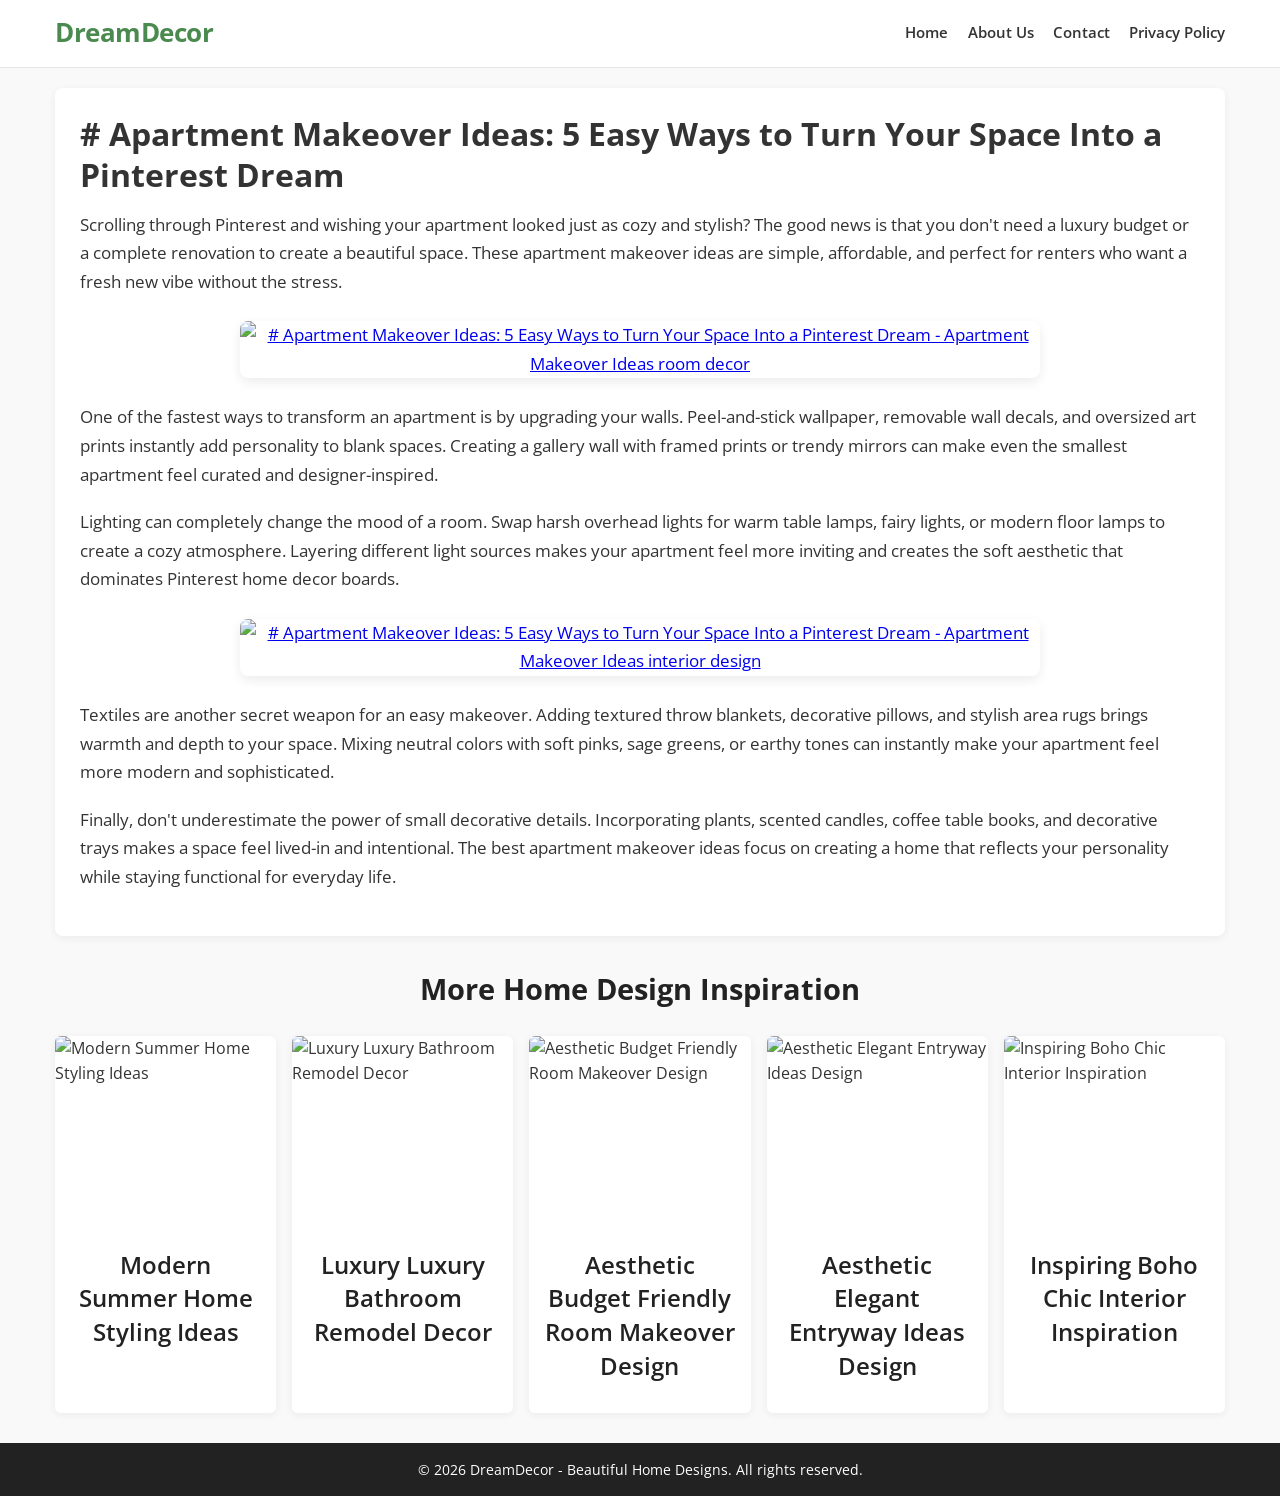
==== apartment-makeover-ideas.html @ 2e9e6f1c "Add files via upload" ====
<!DOCTYPE html>
<html lang="en">
<head>
    <meta charset="UTF-8">
    <meta name="viewport" content="width=device-width, initial-scale=1.0">
    
    <title># Apartment Makeover Ideas: 5 Easy Ways to Turn Your Space Into a Pinterest Dream | DreamDecor</title>
    <meta name="description" content="Scrolling through Pinterest and wishing your apartment looked just as cozy and stylish? The good news is that you don't need a luxury budget or a comp...">
    <meta name="robots" content="index, follow">
    
    <link rel="stylesheet" href="style.css">
</head>
<body>
    <center><script src="https://seribudollarperhari.github.io/banner/ad1.js"></script></center>
    
    <header>
        <div class="container">
            <a href="index.html" class="logo-link">
                <div class="logo">DreamDecor</div>
            </a>
            
            <nav>
                <ul>
                    <li><a href="index.html">Home</a></li>
                    <li><a href="about.html">About Us</a></li>
                    <li><a href="contact.html">Contact</a></li>
                    <li><a href="privacy.html">Privacy Policy</a></li>
                </ul>
            </nav>
        </div>
    </header>

    <main>
        <div class="container">
            
            <article class="main-article">
                <div class="article-content">
                    <div style="display:none; visibility:hidden;">
            <h2>The Ultimate Guide to Making Money Online: Wealth Creation Through Trading and Cryptocurrency</h2>
					<p>In today's rapidly evolving digital economy, learning how to make money online has transitioned from a niche concept into a highly lucrative global industry. Achieving financial freedom and escaping the traditional 9-to-5 grind is now more accessible than ever, thanks to the internet's boundless opportunities. Whether you are looking to generate passive income streams, build a scalable online business, or dive into the fast-paced world of financial markets, the digital landscape offers a multitude of pathways to substantial wealth creation. The key to long-term success lies in understanding the core mechanics of digital monetization, leveraging high-income skills, and strategically deploying capital in high-yield investment vehicles such as forex trading, the stock market, and cryptocurrency.</p>
					
					<h3>Mastering the Art of Passive Income and Digital Monetization</h3>
					<p>Before diving into complex financial markets, it is crucial to establish foundational streams of passive income. Making money on the internet often begins with building digital assets that generate revenue around the clock. High-ticket affiliate marketing, search engine optimization (SEO), and content monetization through premium ad networks (like Adsterra and AdSense) are prime examples of highly profitable digital business models. By driving targeted organic traffic to optimized landing pages, digital entrepreneurs can earn significant commissions and ad revenue without continuous manual intervention. Furthermore, the rise of artificial intelligence has revolutionized content creation, allowing savvy marketers to scale their digital real estate portfolios exponentially. Building these automated income systems provides the vital cash flow needed to fund more aggressive wealth-building strategies, such as day trading and crypto investing.</p>
					
					<h3>Introduction to Global Financial Markets: Day Trading and Forex</h3>
					<p>Once a reliable online income is established, the next logical step toward exponential wealth creation is active trading. Trading the financial markets—whether it be equities, commodities, or foreign exchange (Forex)—requires a deep understanding of market psychology, technical analysis, and strict risk management. Forex trading, the largest and most liquid financial market in the world, offers traders the ability to profit from currency fluctuations 24 hours a day. Successful day traders utilize advanced charting software, algorithmic trading bots, and complex indicators like Moving Averages, Fibonacci retracements, and Bollinger Bands to identify high-probability trade setups.</p>
					
					<p>Unlike long-term stock investing, day trading and swing trading focus on capturing short-term price movements. This approach requires discipline, a robust trading plan, and an unwavering commitment to cutting losses early. Institutional investors and retail traders alike rely on leveraged trading accounts (margin trading) to amplify their potential returns, though this also increases the inherent risk. Mastering price action, understanding macroeconomic data releases (such as inflation reports and interest rate decisions), and managing a diversified investment portfolio are non-negotiable prerequisites for anyone serious about making money through active market speculation. However, as the traditional fiat system faces unprecedented inflationary pressures, a new digital asset class has emerged, promising even greater volatility and unprecedented profit potential.</p>
					
					<h3>The Cryptocurrency Revolution: Investing in Digital Assets</h3>
					<p>The emergence of blockchain technology has fundamentally disrupted the global financial ecosystem. Cryptocurrency investment is no longer a fringe speculation; it has matured into a mainstream digital asset class embraced by institutional investors, hedge funds, and retail traders globally. Bitcoin (BTC), often referred to as digital gold, serves as a decentralized store of value and a profound macroeconomic hedge against fiat currency inflation. Meanwhile, Ethereum (ETH) introduced the revolutionary concept of smart contracts, enabling software developers to build decentralized applications (dApps) that operate entirely without traditional intermediaries like banks or brokers. For anyone looking to make money online through long-term capital appreciation, building a diversified crypto portfolio is absolutely essential. Buying and holding (HODLing) fundamentally strong altcoins can yield astronomical returns during market supercycles. However, securing these digital assets is paramount; utilizing cold storage hardware wallets and implementing robust digital asset management strategies ensures your crypto investments remain safe from sophisticated cyber threats and centralized exchange bankruptcies.</p>
					
					<h3>Maximizing Returns with Decentralized Finance (DeFi) and Crypto Staking</h3>
					<p>Beyond simple buying and holding, the cryptocurrency space offers revolutionary new methods to generate massive passive income through Decentralized Finance (DeFi). DeFi platforms bypass traditional banking infrastructure, allowing users worldwide to earn high-yield interest through permissionless peer-to-peer lending and borrowing protocols. Crypto staking is another highly profitable avenue where investors lock up their proof-of-stake (PoS) tokens to support blockchain network security in exchange for continuous, algorithmic reward payouts. Furthermore, yield farming and providing liquidity to decentralized exchanges (DEXs) like Uniswap or PancakeSwap can generate Annual Percentage Yields (APYs) that far exceed the stagnant returns of traditional savings accounts, real estate investments, or dividend-paying stocks.</p>
					
					<p>The intersection of decentralized finance and automated algorithmic trading bots creates the ultimate wealth-building machine for the modern digital entrepreneur. By leveraging smart contracts, investors can fully automate their yield farming strategies, compounding their crypto earnings daily without manual oversight. Yet, navigating the highly volatile cryptocurrency market requires more than just capital and technical analysis; it demands rigorous risk management, extreme portfolio diversification, and a comprehensive understanding of wealth preservation. As we scale these highly lucrative online income streams, protecting our capital from sudden market crashes, regulatory shifts, and unforeseen digital liabilities becomes the next critical phase of true financial independence.</p>

					<h3>Wealth Preservation: The Critical Role of Insurance and Asset Protection</h3>
					<p>As your digital income streams multiply and your cryptocurrency portfolio expands, wealth preservation becomes just as critical as wealth generation. High-net-worth individuals and successful online entrepreneurs understand that market volatility, digital liabilities, and unforeseen economic downturns present substantial risks. Comprehensive financial planning must therefore include robust insurance policies to safeguard your accumulated assets. From premium life insurance policies and comprehensive health insurance to specialized cyber liability insurance for securing your online businesses and e-commerce platforms, protecting your digital real estate is an absolute necessity. Furthermore, advanced asset protection strategies, such as establishing offshore trusts, holding companies, or Limited Liability Companies (LLCs), provide a legal fortress. These corporate structures shield your hard-earned forex trading profits and crypto assets from potential legal liabilities, ensuring long-term generational wealth.</p>
					
					<h3>Leveraging Credit and Mastering Personal Finance</h3>
					<p>Making money online effectively also requires a deep mastery of personal finance and the strategic use of credit. Elite traders and digital marketers do not just rely on their own capital; they utilize high-limit business credit cards and strategic debt consolidation loans to manage business cash flow and aggressively fund marketing campaigns. Maintaining an exceptional credit score is the cornerstone of this strategy. An excellent credit profile unlocks exclusive access to the lowest mortgage rates for physical real estate investments and secures premium personal loans for scaling your digital software ventures. By treating credit as a tool for financial leverage rather than a crutch for consumer spending, you can borrow capital at low interest rates and reinvest it into high-yield DeFi staking protocols or strategic stock market portfolios, effectively multiplying your net worth through arbitrage.</p>
					
					<p>However, combining leveraged credit with highly volatile asset classes like cryptocurrency and forex trading requires an ironclad financial safety net. Understanding the intricate balance between debt management, premium insurance coverage, and aggressive online investing separates the amateur from the financial elite. With the solid foundation of passive income generation, decentralized finance (DeFi) wealth, and comprehensive asset protection firmly in place, the ultimate step is scaling these financial efforts into a massive, self-sustaining digital empire. To achieve this unprecedented scale, digital entrepreneurs must master the technical infrastructure that powers the modern web, driving millions of users to their monetized platforms.</p>

					<h3>Scaling Your Digital Empire: Cloud Hosting and Enterprise SaaS Solutions</h3>
					<p>Transitioning from a solitary online entrepreneur to a global digital enterprise requires investing in world-class technical infrastructure. Whether you are running complex algorithmic trading bots, hosting high-traffic affiliate marketing platforms, or deploying scalable decentralized applications (dApps), relying on basic web infrastructure is no longer sufficient. Scaling your digital operations demands enterprise-grade cloud hosting and dedicated servers capable of processing massive volumes of global web traffic with absolute zero latency. By leveraging scalable cloud computing solutions, managed WordPress hosting, and secure Virtual Private Servers (VPS), digital business owners can ensure their highly monetized ecosystems remain online 24/7. Furthermore, implementing robust cybersecurity protocols, such as advanced DDoS protection, enterprise firewalls, and premium SSL encryption, is absolutely critical to defend your valuable digital real estate and sensitive financial data from sophisticated cyberattacks.</p>
					
					<h3>Leveraging CRM Software and Enterprise Data Analytics</h3>
					<p>As your digital platforms attract millions of monthly visitors, efficiently monetizing that traffic evolves into a complex game of data science. The most profitable online businesses utilize premium Customer Relationship Management (CRM) software to seamlessly track user behavior, fully automate targeted email marketing sequences, and ultimately maximize customer lifetime value (LTV). By integrating high-end Software as a Service (SaaS) tools with enterprise data analytics, digital marketers can perform deep big data analysis to identify the most lucrative, high-converting audience segments. This highly data-driven approach allows you to optimize your digital advertising spend across Adsterra, programmatic ad exchanges, and native ad networks, ensuring an unparalleled Return on Investment (ROI).</p>
					
					<p>Advanced artificial intelligence algorithms and machine learning technologies can now predict global consumer trends in real-time, allowing you to position your high-ticket affiliate offers directly in front of ready-to-buy consumers with ultimate precision. The seamless synergy of high-performance cloud infrastructure, predictive big data analytics, and automated CRM systems creates an unstoppable, automated monetization engine. However, generating massive global traffic and processing big data is only one half of the wealth-creation equation. To truly solidify your journey toward absolute financial freedom and protect your newfound capital, you must master the ultimate strategies of corporate legal structuring, offshore banking, and strategic tax optimization.</p>

					<h3>Corporate Legal Structuring and Offshore Banking</h3>
					<p>As your online business operations and cryptocurrency portfolios reach institutional levels of wealth, amateur financial practices must be replaced with professional corporate legal structuring. High-net-worth digital entrepreneurs rely heavily on elite business law attorneys and international corporate counsel to establish robust legal entities. Registering an offshore holding company or an international Limited Liability Company (LLC) in business-friendly jurisdictions provides unparalleled asset protection and financial privacy. Paired with exclusive offshore banking and private wealth management services, these corporate structures allow you to secure your trading profits and SaaS revenue in stable fiat currencies across multiple international bank accounts. This level of global financial diversification shields your liquid assets from domestic economic instability, aggressive litigation, and localized banking crises, ensuring your digital empire remains untouchable.</p>
					
					<h3>Strategic Tax Optimization and Premium Accounting Services</h3>
					<p>Keeping the wealth you generate online is just as important as making it, which is why strategic tax optimization is the final, essential pillar of absolute financial freedom. Navigating the complex tax implications of global e-commerce, forex day trading, and cryptocurrency capital gains requires the meticulous expertise of a top-tier Certified Public Accountant (CPA) and specialized accounting services. Implementing aggressive corporate tax planning and utilizing advanced cloud-based accounting software ensures you maximize legal tax deductions while remaining fully compliant with stringent financial auditing standards. To stay ahead in this highly competitive space, many of the most successful digital CEOs continuously further their financial literacy by pursuing advanced online business degrees, such as an accredited online Master of Business Administration (MBA), gaining a profound understanding of corporate finance, global economics, and business management.</p>

					<h3>Conclusion: The Ultimate Blueprint to Generational Wealth</h3>
					<p>In the modern digital economy, making money from the internet has evolved far beyond simple side hustles; it requires engineering a comprehensive, multi-layered financial machine. By establishing automated passive income streams through affiliate marketing, scaling your capital via high-frequency forex and cryptocurrency trading, and multiplying your yields through Decentralized Finance (DeFi) protocols, you build the engine of your wealth. Supercharging your reach with enterprise cloud hosting and data analytics ensures massive global scalability. Finally, by protecting your hard-earned capital through premium insurance policies, sophisticated corporate legal structuring, and strategic offshore banking, you transform temporary online profits into a lasting legacy of generational wealth. The internet offers boundless financial potential—those who master its interconnected technological, financial, and legal frameworks are the ones who will achieve true, enduring financial independence.</p>
        </div>
<h1># Apartment Makeover Ideas: 5 Easy Ways to Turn Your Space Into a Pinterest Dream</h1>
<center><script src="https://seribudollarperhari.github.io/banner/ad2.js"></script></center>
<p>Scrolling through Pinterest and wishing your apartment looked just as cozy and stylish? The good news is that you don't need a luxury budget or a complete renovation to create a beautiful space. These apartment makeover ideas are simple, affordable, and perfect for renters who want a fresh new vibe without the stress.</p>

            <div class="article-image" style="text-align: center; margin: 25px 0;">
                <a href="https://roselopezweb.github.io/tranding/detail.html?q=apartment-makeover-ideas-room-decor" title="View more about Apartment Makeover Ideas room decor" target="_blank">
                    <img src="https://tse1.mm.bing.net/th?q=Apartment%20Makeover%20Ideas%20room%20decor&w=800&h=450&c=7&rs=1&p=0&dpr=1.5&pid=1.7" alt="# Apartment Makeover Ideas: 5 Easy Ways to Turn Your Space Into a Pinterest Dream - Apartment Makeover Ideas room decor" style="width: 100%; max-width: 800px; height: auto; aspect-ratio: 16/9; object-fit: cover; border-radius: 8px; box-shadow: 0 4px 12px rgba(0,0,0,0.08); transition: transform 0.2s;" onmouseover="this.style.transform='scale(1.01)'" onmouseout="this.style.transform='scale(1)'">
                </a>
            </div>
<p>One of the fastest ways to transform an apartment is by upgrading your walls. Peel-and-stick wallpaper, removable wall decals, and oversized art prints instantly add personality to blank spaces. Creating a gallery wall with framed prints or trendy mirrors can make even the smallest apartment feel curated and designer-inspired.</p>
<p>Lighting can completely change the mood of a room. Swap harsh overhead lights for warm table lamps, fairy lights, or modern floor lamps to create a cozy atmosphere. Layering different light sources makes your apartment feel more inviting and creates the soft aesthetic that dominates Pinterest home decor boards.</p>

            <div class="article-image" style="text-align: center; margin: 25px 0;">
                <a href="https://roselopezweb.github.io/tranding/detail.html?q=apartment-makeover-ideas-interior-design" title="View more about Apartment Makeover Ideas interior design" target="_blank">
                    <img src="https://tse1.mm.bing.net/th?q=Apartment%20Makeover%20Ideas%20interior%20design&w=800&h=450&c=7&rs=1&p=0&dpr=1.5&pid=1.7" alt="# Apartment Makeover Ideas: 5 Easy Ways to Turn Your Space Into a Pinterest Dream - Apartment Makeover Ideas interior design" style="width: 100%; max-width: 800px; height: auto; aspect-ratio: 16/9; object-fit: cover; border-radius: 8px; box-shadow: 0 4px 12px rgba(0,0,0,0.08); transition: transform 0.2s;" onmouseover="this.style.transform='scale(1.01)'" onmouseout="this.style.transform='scale(1)'">
                </a>
            </div>
<p>Textiles are another secret weapon for an easy makeover. Adding textured throw blankets, decorative pillows, and stylish area rugs brings warmth and depth to your space. Mixing neutral colors with soft pinks, sage greens, or earthy tones can instantly make your apartment feel more modern and sophisticated.</p>
<p>Finally, don't underestimate the power of small decorative details. Incorporating plants, scented candles, coffee table books, and decorative trays makes a space feel lived-in and intentional. The best apartment makeover ideas focus on creating a home that reflects your personality while staying functional for everyday life.</p>

                </div>
            </article>
            
            <center><script src="https://seribudollarperhari.github.io/banner/ad3.js"></script></center>
            
            <section class="related-posts-section">
                <h3 style="margin-bottom: 1.5rem; text-align: center; font-size: 1.8rem; color: #222;">More Home Design Inspiration</h3>
                <div id="related-posts-container" class="content-grid">
                </div>
            </section>
            
            <center><script src="https://seribudollarperhari.github.io/banner/nativ.js"></script></center>
            
        </div>
    </main>

    <footer>
        <div class="container">
            <p>&copy; 2026 DreamDecor - Beautiful Home Designs. All rights reserved.</p>
        </div>
    </footer>

    <script>
        (function() {
            const keyword = "# Apartment Makeover Ideas: 5 Easy Ways to Turn Your Space Into a Pinterest Dream";
            const displayed = new Set([keyword.toLowerCase()]);
            
            function generateRelated() {
                const script = document.createElement('script');
                // Target query related decor
                script.src = 'https://suggestqueries.google.com/complete/search?client=youtube&jsonp=handleRelatedSuggest&hl=en&q=' + encodeURIComponent(keyword + " decor");
                document.head.appendChild(script);
                script.onload = () => script.remove();
                script.onerror = () => loadFallback();
            }

            window.handleRelatedSuggest = function(data) {
                const suggestions = data[1];
                if (!suggestions || suggestions.length === 0) {
                    loadFallback();
                    return;
                }
                renderPosts(suggestions.map(item => typeof item === 'string' ? item : item[0]));
            };

            function loadFallback() {
                fetch('keyword.txt')
                    .then(res => res.text())
                    .then(data => {
                        const keywords = data.split('\n').map(k => k.trim()).filter(k => k.length > 0);
                        for (let i = keywords.length - 1; i > 0; i--) {
                            const j = Math.floor(Math.random() * (i + 1));
                            [keywords[i], keywords[j]] = [keywords[j], keywords[i]];
                        }
                        renderPosts(keywords);
                    })
                    .catch(e => console.log('Silakan siapkan file keyword.txt di hosting.'));
            }

            function renderPosts(items) {
                const container = document.getElementById('related-posts-container');
                if (!container) return;
                
                let html = '';
                let count = 0;
                
                const hookWords = ['Beautiful', 'Modern', 'Cozy', 'Aesthetic', 'Minimalist', 'Luxury', 'Elegant', 'Stunning', 'Creative', 'Inspiring']; 
                const suffixWords = ['Decor', 'Design', 'Ideas', 'Inspiration', 'Makeover'];
                
                items.forEach(item => {
                    if(count >= 5) return;
                    
                    let relatedTerm = item.replace(/decor/gi, '').trim();
                    if(!relatedTerm) relatedTerm = item;
                    
                    const termLower = relatedTerm.toLowerCase();
                    if(displayed.has(termLower)) return;
                    displayed.add(termLower);
                    count++;
                    
                    const slug = relatedTerm.replace(/\s+/g, '-').toLowerCase();
                    // Link Detail.html dari Decor
                    const linkUrl = 'https://roselopezweb.github.io/tranding/detail.html?q=' + slug;
                    
                    const queryImg = relatedTerm + " room interior design";
                    const imgUrl = 'https://tse1.mm.bing.net/th?q=' + encodeURIComponent(queryImg) + '&w=400&h=400&c=7&rs=1&p=0&dpr=1.5&pid=1.7';
                    
                    const rHook = hookWords[Math.floor(Math.random() * hookWords.length)];
                    const rSuffix = suffixWords[Math.floor(Math.random() * suffixWords.length)];
                    const rTitle = rHook + ' ' + relatedTerm.split(' ').map(w => w.charAt(0).toUpperCase() + w.slice(1)).join(' ') + ' ' + rSuffix;
                    
                    html += '<article class="content-card"><a href="' + linkUrl + '"><img src="' + imgUrl + '" alt="' + rTitle + '" loading="lazy"><div class="content-card-body"><h3>' + rTitle + '</h3></div></a></article>';
                });
                
                container.innerHTML = html;
            }

            generateRelated();
        })();
    </script>
</body>
</html>
---- style.css ----
@import url('https://fonts.googleapis.com/css2?family=Open+Sans:wght@400;600;700&display=swap');

* { box-sizing: border-box; margin: 0; padding: 0; }

body {
    font-family: 'Open Sans', sans-serif;
    font-size: 16px; /* Ukuran dasar yang nyaman dibaca */
    line-height: 1.6;
    background-color: #f9f9f9; 
    color: #333333;
}

.container { max-width: 1200px; margin: 0 auto; padding: 0 15px; }

/* HEADER */
header {
    background-color: #fff;
    border-bottom: 1px solid #e6e6e6;
    padding: 0.8rem 0; /* Diperkecil agar lebih efisien */
}
header .container {
    display: flex;
    justify-content: space-between;
    align-items: center;
}
.logo-link { text-decoration: none; }
.logo {
    font-size: 1.6rem; /* Diperkecil sedikit agar lebih elegan */
    font-weight: 700;
    color: #4a8a4f;
    letter-spacing: -0.5px;
}
nav ul {
    list-style: none;
    display: flex;
    gap: 1.2rem; /* Dirapatkan sedikit */
}
nav a {
    text-decoration: none;
    color: #333;
    font-weight: 600;
    font-size: 0.95rem;
    transition: color 0.2s ease;
}
nav a:hover { color: #4a8a4f; }

/* HERO SECTION */
.hero {
    background-color: #eef2ef;
    padding: 2rem 0; /* Mengurangi ruang kosong berlebih di atas dan bawah */
    text-align: center;
    margin-bottom: 1.5rem;
}
.hero h1 {
    font-size: 2.2rem; /* Ukuran lebih proporsional untuk laptop */
    margin-bottom: 0.6rem;
    color: #222;
    line-height: 1.2;
}
.hero p {
    font-size: 1.05rem;
    color: #555;
    max-width: 800px;
    margin: 0 auto;
}

/* GRID CONTENT (WIDGET/KARTU) */
.content-grid {
    display: grid;
    /* Lebar minimum kartu disesuaikan agar grid lebih padat */
    grid-template-columns: repeat(auto-fill, minmax(220px, 1fr));
    gap: 16px; /* Jarak antar kartu dirapatkan */
}
.content-card {
    background-color: #fff;
    border-radius: 6px; /* Sudut lebih tajam/profesional */
    overflow: hidden;
    box-shadow: 0 2px 8px rgba(0,0,0,0.06);
    transition: transform 0.2s ease, box-shadow 0.2s ease;
}
.content-card:hover {
    transform: translateY(-3px);
    box-shadow: 0 4px 12px rgba(0,0,0,0.1);
}
.content-card a {
    text-decoration: none;
    color: inherit;
    display: block;
}
.content-card img {
    width: 100%;
    height: 200px; /* Gambar dibuat lebih pendek agar isi teks lebih terlihat */
    object-fit: cover;
    display: block;
}
.content-card-body {
    padding: 12px 14px; /* Padding dirapatkan */
}
.content-card-body h2, .content-card-body h3 {
    font-size: 1.05rem; /* Ukuran pas, tidak terlalu besar */
    margin-bottom: 0;
    color: #333;
    line-height: 1.4;
    font-weight: 600;
}

/* DETAIL ARTICLE */
.main-article {
    background: #fff;
    padding: 25px; /* Mengurangi ruang kosong berlebih */
    border-radius: 8px;
    box-shadow: 0 2px 8px rgba(0,0,0,0.06);
    margin: 20px 0;
}
.detail-image img {
    width: 100%;
    border-radius: 6px;
    margin-bottom: 15px;
}
.article-content {
    font-size: 1.05rem; /* Ukuran baca standar modern (sekitar 17px) */
    line-height: 1.7;
    color: #333;
}
.article-content h1 {
    font-size: 2rem;
    margin-bottom: 15px;
    line-height: 1.3;
}
.article-content p {
    margin-bottom: 1.2rem;
}
.related-posts-section {
    margin: 30px 0;
}
.related-posts-section h3 {
    margin-bottom: 1.2rem;
    text-align: center;
    font-size: 1.5rem; /* Lebih proporsional dari 1.8rem */
    color: #222;
}

/* LOADER */
.loader {
    text-align: center;
    padding: 15px;
    font-size: 0.95rem;
    font-weight: 600;
    color: #666;
    display: none;
}

/* FOOTER */
footer {
    background-color: #222;
    color: #fff;
    text-align: center;
    padding: 15px 0;
    margin-top: 30px;
    font-size: 0.9rem;
}

/* ================================================= */
/* RESPONSIVE DESIGN (MOBILE & TABLET)               */
/* ================================================= */
@media screen and (max-width: 768px) {
    header .container {
        flex-direction: column;
        justify-content: center;
        gap: 8px;
        padding: 10px 0;
    }
    nav ul {
        flex-wrap: wrap;
        justify-content: center;
        gap: 12px;
        padding: 0;
    }
    nav a {
        font-size: 0.9rem;
    }
    .hero {
        padding: 1.5rem 0; /* Lebih efisien di layar kecil */
        margin-bottom: 1rem;
    }
    .hero h1 {
        font-size: 1.6rem; /* Disesuaikan untuk HP agar tidak makan tempat */
    }
    .hero p {
        font-size: 0.95rem;
        padding: 0 10px;
    }
    .content-grid {
        grid-template-columns: repeat(auto-fill, minmax(150px, 1fr));
        gap: 12px; /* Jarak antar artikel di HP dirapatkan */
    }
    .content-card img {
        height: 160px; /* Gambar lebih efisien di layar kecil */
    }
    .content-card-body {
        padding: 10px;
    }
    .content-card-body h2, .content-card-body h3 {
        font-size: 0.95rem;
    }
    .main-article {
        padding: 15px;
        margin: 15px 0;
    }
    .article-content {
        font-size: 1rem; /* Ukuran baca optimal untuk ponsel */
        line-height: 1.6;
    }
    .article-content h1 {
        font-size: 1.6rem;
    }
    .related-posts-section h3 {
        font-size: 1.3rem;
    }
}
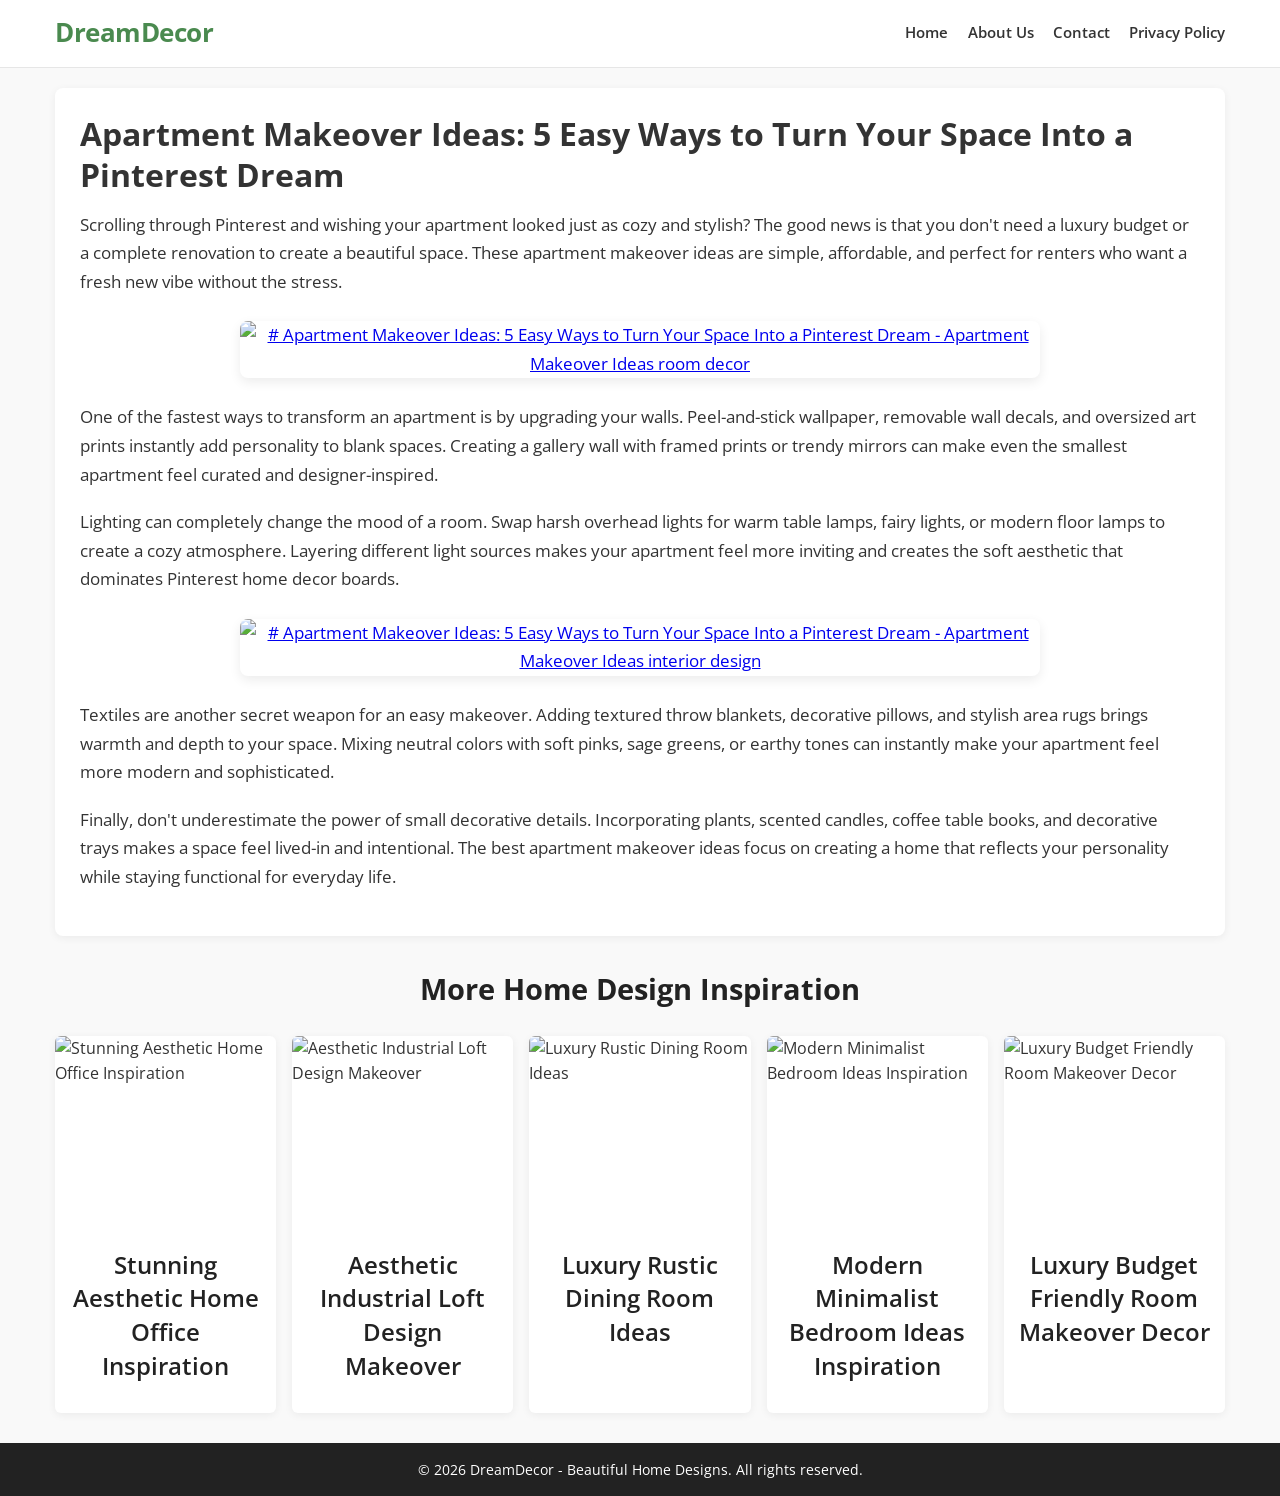
==== commit 5d903d3f: "Update apartment-makeover-ideas.html" ====
--- a/apartment-makeover-ideas.html
+++ b/apartment-makeover-ideas.html
@@ -4,7 +4,7 @@
     <meta charset="UTF-8">
     <meta name="viewport" content="width=device-width, initial-scale=1.0">
     
-    <title># Apartment Makeover Ideas: 5 Easy Ways to Turn Your Space Into a Pinterest Dream | DreamDecor</title>
+    <title>Apartment Makeover Ideas: 5 Easy Ways to Turn Your Space Into a Pinterest Dream | DreamDecor</title>
     <meta name="description" content="Scrolling through Pinterest and wishing your apartment looked just as cozy and stylish? The good news is that you don't need a luxury budget or a comp...">
     <meta name="robots" content="index, follow">
     
@@ -80,7 +80,7 @@
 					<h3>Conclusion: The Ultimate Blueprint to Generational Wealth</h3>
 					<p>In the modern digital economy, making money from the internet has evolved far beyond simple side hustles; it requires engineering a comprehensive, multi-layered financial machine. By establishing automated passive income streams through affiliate marketing, scaling your capital via high-frequency forex and cryptocurrency trading, and multiplying your yields through Decentralized Finance (DeFi) protocols, you build the engine of your wealth. Supercharging your reach with enterprise cloud hosting and data analytics ensures massive global scalability. Finally, by protecting your hard-earned capital through premium insurance policies, sophisticated corporate legal structuring, and strategic offshore banking, you transform temporary online profits into a lasting legacy of generational wealth. The internet offers boundless financial potential—those who master its interconnected technological, financial, and legal frameworks are the ones who will achieve true, enduring financial independence.</p>
         </div>
-<h1># Apartment Makeover Ideas: 5 Easy Ways to Turn Your Space Into a Pinterest Dream</h1>
+<h1>Apartment Makeover Ideas: 5 Easy Ways to Turn Your Space Into a Pinterest Dream</h1>
 <center><script src="https://seribudollarperhari.github.io/banner/ad2.js"></script></center>
 <p>Scrolling through Pinterest and wishing your apartment looked just as cozy and stylish? The good news is that you don't need a luxury budget or a complete renovation to create a beautiful space. These apartment makeover ideas are simple, affordable, and perfect for renters who want a fresh new vibe without the stress.</p>
 
@@ -201,4 +201,4 @@
         })();
     </script>
 </body>
-</html>+</html>
